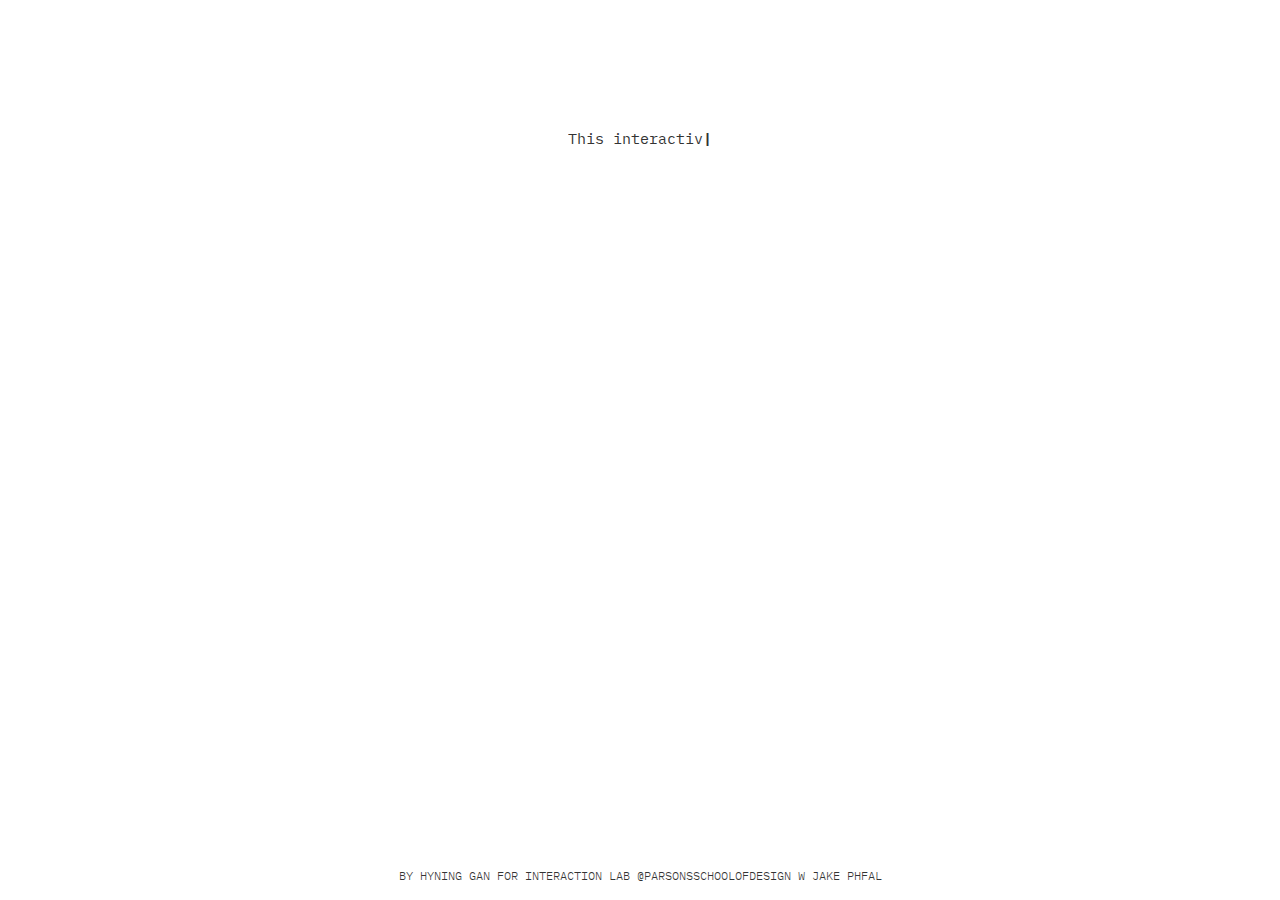
==== index.html @ 1d4d2244 "Add files via upload" ====
<!DOCTYPE html>
<html lang="en">
<head>
    <meta charset="UTF-8">
    <meta name="viewport" content="width=device-width, initial-scale=1.0">
    <title>Design Theory Debate Interaction Core 2</title>
    <link rel="stylesheet" href="style.css">
    <link rel="preconnect" href="https://fonts.googleapis.com">
<link rel="preconnect" href="https://fonts.gstatic.com" crossorigin>
<link href="https://fonts.googleapis.com/css2?family=IBM+Plex+Mono:ital,wght@0,100;0,200;0,300;0,400;0,500;0,600;0,700;1,100;1,200;1,300;1,400;1,500;1,600;1,700&display=swap" rel="stylesheet">
<link rel="icon" href="/debate favicon.png" type="image/png">
<body>
    <p id="introText"></p> <!-- Initially empty -->
    <a href="/conversation.html">
        <h2 id="continuePrompt" class="hidden">CLICK HERE TO CONTINUE</h2>
    </a>
    </div>
    <div> <p id="nametag">BY HYNING GAN FOR INTERACTION LAB @PARSONSSCHOOLOFDESIGN W JAKE PHFAL</p></div>
    </div>
    <script src="script.js"></script>
</body>
</html>
---- style.css ----
/* style.css */
body {
    font-family: 'Arial', sans-serif;
    margin: 0;
    padding: 0;
    display: flex;
    flex-direction: column;
    height: 100vh;
}

#intro {
    flex-grow: 1;
    display: flex;
    justify-content: center;
    align-items: center;
    text-align: center;
    padding: 20px;
    width: 50%;
    height: 50%;
}

  #introText {
    font-family: "IBM Plex Mono", monospace;
    font-weight: 400;
    font-style: normal;
    font-size: 15px; /* Adjust size as needed */
    color: #333; /* Dark gray for readability */
    white-space: pre-line; /* Respects whitespace and line breaks in the text */
    margin-bottom: 30px; /* Space between intro text and continue prompt */
    text-align: center;
    align-items: center;
    width: 40%;
    height: 50%;
    margin-left: auto;
    margin-right: auto;
    margin-top: 10%;
    line-height: 150%;
}

#continuePrompt {
    font-family: "IBM Plex Mono", monospace;
    font-weight: 700;
    font-style: normal;
    font-size: 20px; /* Adjust size as needed */
    color: #333; /* Dark gray for readability */
    white-space: pre-line; /* Respects whitespace and line breaks in the text */
    text-align: center;
    margin-left: auto;
    margin-right: auto;
    margin-bottom: 7%;
    margin-top: 0%;
}

#continuePrompt:hover {
    font-family: "IBM Plex Mono", monospace;
    font-weight: 700;
    font-style: normal;
    font-size: 20px; /* Adjust size as needed */
    color: #000dff; /* Dark gray for readability */
    white-space: pre-line; /* Respects whitespace and line breaks in the text */
    text-align: center;
    margin-left: auto;
    margin-right: auto;
    margin-bottom: 7%;
    margin-top: 0%;
}

#nametag {
    font-family: "IBM Plex Mono", monospace;
    font-weight: 300;
    font-style: normal;
    font-size: 12px; /* Adjust size as needed */
    color: #333; /* Dark gray for readability */
    white-space: pre-line; /* Respects whitespace and line breaks in the text */
    bottom: 5px;
    text-align: center;
    align-items: center;
    left: 50%;
    transform: translateX(-50%);
    position: absolute;
}

#introText:after {
    content: '|';
    animation: blinkCursor 0.75s steps(1) infinite;
    font-weight: bold;
}

@keyframes blinkCursor {
    from { opacity: 1; }
    to { opacity: 0; }
}

#conversation {
    display: flex;
    width: 100%;
    height: 100%;
    transition: opacity 1s ease-in-out; /* Smooth transition for the opacity change */
}

.dialogue-side {
    width: 50%;
    height: 100%;
    overflow-y: auto;
    padding: 20px;
    box-sizing: border-box;
}

#crouwel {
    background-image: url("/c.png");
    background-repeat: no-repeat;
    background-position: right top;
    background-attachment: scroll;
    background-size: cover;
    color: white;
    font-family: "Genos", sans-serif;
  font-optical-sizing: auto;
  font-style: normal;
  font-size: large;
  padding-right: 20%;
  animation: slideIn 2s ease-out forwards;
}

@keyframes slideIn {
    from {
        transform: translateX(-100%); /* Start off-screen to the left */
        opacity: 0; /* Start faded out */
    }
    to {
        transform: translateX(0); /* End at original position */
        opacity: 1; /* Fully visible */
    }
}

h3 {
color: white;
font-family: "Kdam Thmor Pro", sans-serif;
  font-weight: 400;
  font-style: normal;
  font-size: 140%;
  margin-top: 3%
}

h5 {
    color: rgb(0, 0, 0);
    font-family: "Kdam Thmor Pro", sans-serif;
      font-weight: 400;
      font-style: normal;
      font-size: 130%;
      margin: auto;
    }

#vantoorn {
    background-image: url("/vt.png");
    background-repeat: no-repeat;
    background-position: right top;
    background-attachment: scroll;
    background-size: cover;
    color: black;
    font-family: "Gochi Hand", cursive;
  font-style: normal;
  font-size: large;
    text-align: right;
    padding-left: 20%;
    animation: slideInR 2s ease-out forwards;
}

@keyframes slideInR {
    from {
        transform: translateX(100%); /* Start off-screen to the left */
        opacity: 0; /* Start faded out */
    }
    to {
        transform: translateX(0); /* End at original position */
        opacity: 1; /* Fully visible */
    }
}

h4 {
    color: rgb(0, 0, 0);
    font-family: "East Sea Dokdo", sans-serif;
    font-weight: 400;
    font-style: normal;
  font-size: 250%;
  margin-top: 3%;
  margin-bottom: 0

}

h6 {
    color: rgb(0, 0, 0);
    font-family: "East Sea Dokdo", sans-serif;
    font-weight: 400;
    font-style: normal;
  font-size: 250%;
  margin: auto;
}

@media (max-width: 600px) {
    .dialogue-side {
        width: 100%;
        height: 50%;
    }
} 

.hidden {
    display: none;
}

#poll {
    width: 100%; /* Adjust this width as necessary */
    padding: 20px;
    max-height: max-content;
    display: none; /* Start with poll hidden, assuming .hidden class does this */
    flex-direction: column;
    background: #fff; /* Optional: Background color for visibility */
    border-radius: 10px; /* Optional: For aesthetics */
    box-shadow: 0 2px 4px rgba(0,0,0,0.1); /* Optional: Adds a subtle shadow for depth */
    align-items: center;
}

label {
    margin: auto ;
}

button {
    margin-top: 20px;
    padding: 10px 20px;
    background-color: #000000;
    color: white;
    border: none;
    border-radius: 5px;
    cursor: pointer;
    font-family: "IBM Plex Mono", monospace;
    font-weight: 700;
    font-style: normal;
    font-size: 20px; /* Adjust size as needed */
}

button:hover {
    background-color: #0056b3;
}

h1 {
    font-family: "IBM Plex Mono", monospace;
    font-weight: 700;
    font-style: normal;
    font-size: 20px; /* Adjust size as needed */
    color: #333; /* Dark gray for readability */
}

#spacecont {
    z-index: 999;
    position: absolute;
    top: 10px;
    width: 100%;
    text-align: center; 
    padding: 20px 0;
    font-size: 20px;
    color: white;
    opacity: 0; /* Initially hidden */
    transition: opacity 0.5s ease-in-out; /* Smooth transition for the opacity change */
}

#pollForm input[type="radio"],
#pollForm label {
    display: inline-block;
    vertical-align: middle; /* This helps align the text vertically in the middle */
    margin-right: 15px; /* Adds some space to the right of each label */
}

#pollForm label {
    margin-bottom: 0; /* If you have any bottom margin, set it to 0 */
}
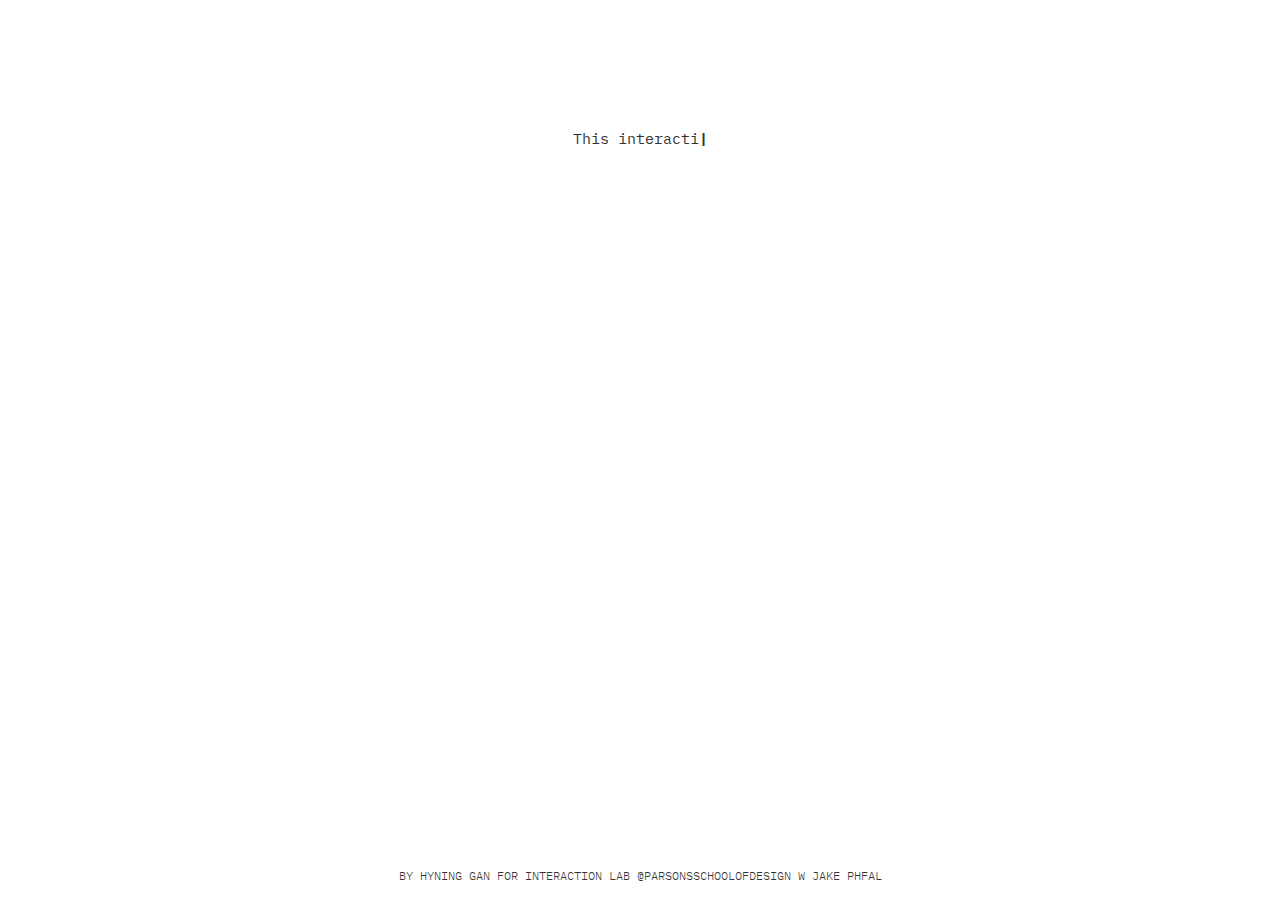
==== commit 95d5c047: "Update index.html" ====
--- a/index.html
+++ b/index.html
@@ -8,7 +8,7 @@
     <link rel="preconnect" href="https://fonts.googleapis.com">
 <link rel="preconnect" href="https://fonts.gstatic.com" crossorigin>
 <link href="https://fonts.googleapis.com/css2?family=IBM+Plex+Mono:ital,wght@0,100;0,200;0,300;0,400;0,500;0,600;0,700;1,100;1,200;1,300;1,400;1,500;1,600;1,700&display=swap" rel="stylesheet">
-<link rel="icon" href="/debate favicon.png" type="image/png">
+<link rel="icon" href="/debate favicon.png?" type="image/png">
 <body>
     <p id="introText"></p> <!-- Initially empty -->
     <a href="/conversation.html">
